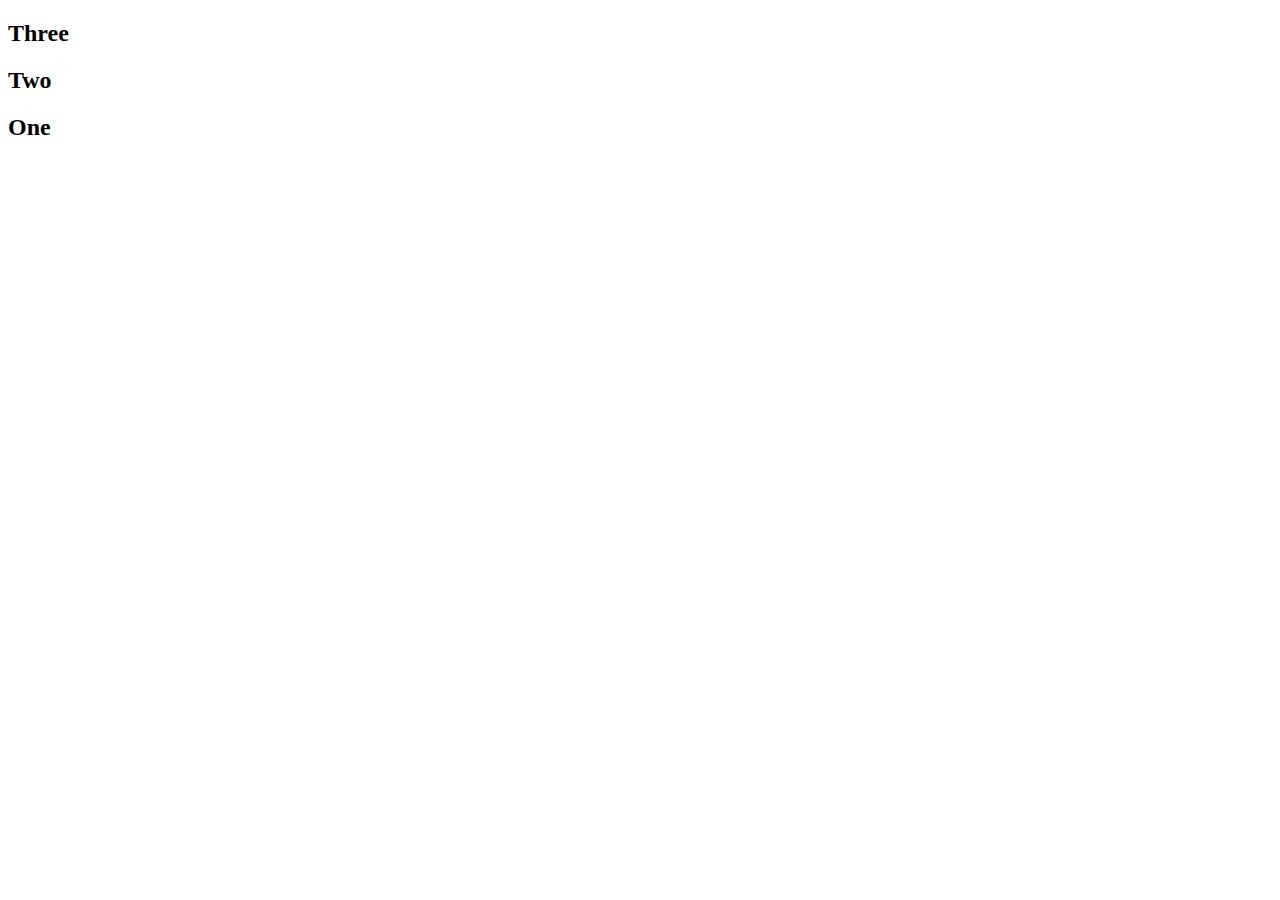
==== pp-06/index.html @ e0c6c404 "added new folders and files" ====
<!DOCTYPE html>
<html lang="en">
  <head>
    <title>Setting Type in CSS</title>
    <meta charset="utf-8" />
    <link rel="stylesheet" media="screen" href="screen.css" />
  </head>
  <body>
    <main id="content">
      <section id="three">
        <h2>Three</h2>
      </section>
      <section id="two">
        <h2>Two</h2>
      </section>
      <section id="one">
        <h2>One</h2>
      </section>
    </main>
  </body>
</html>
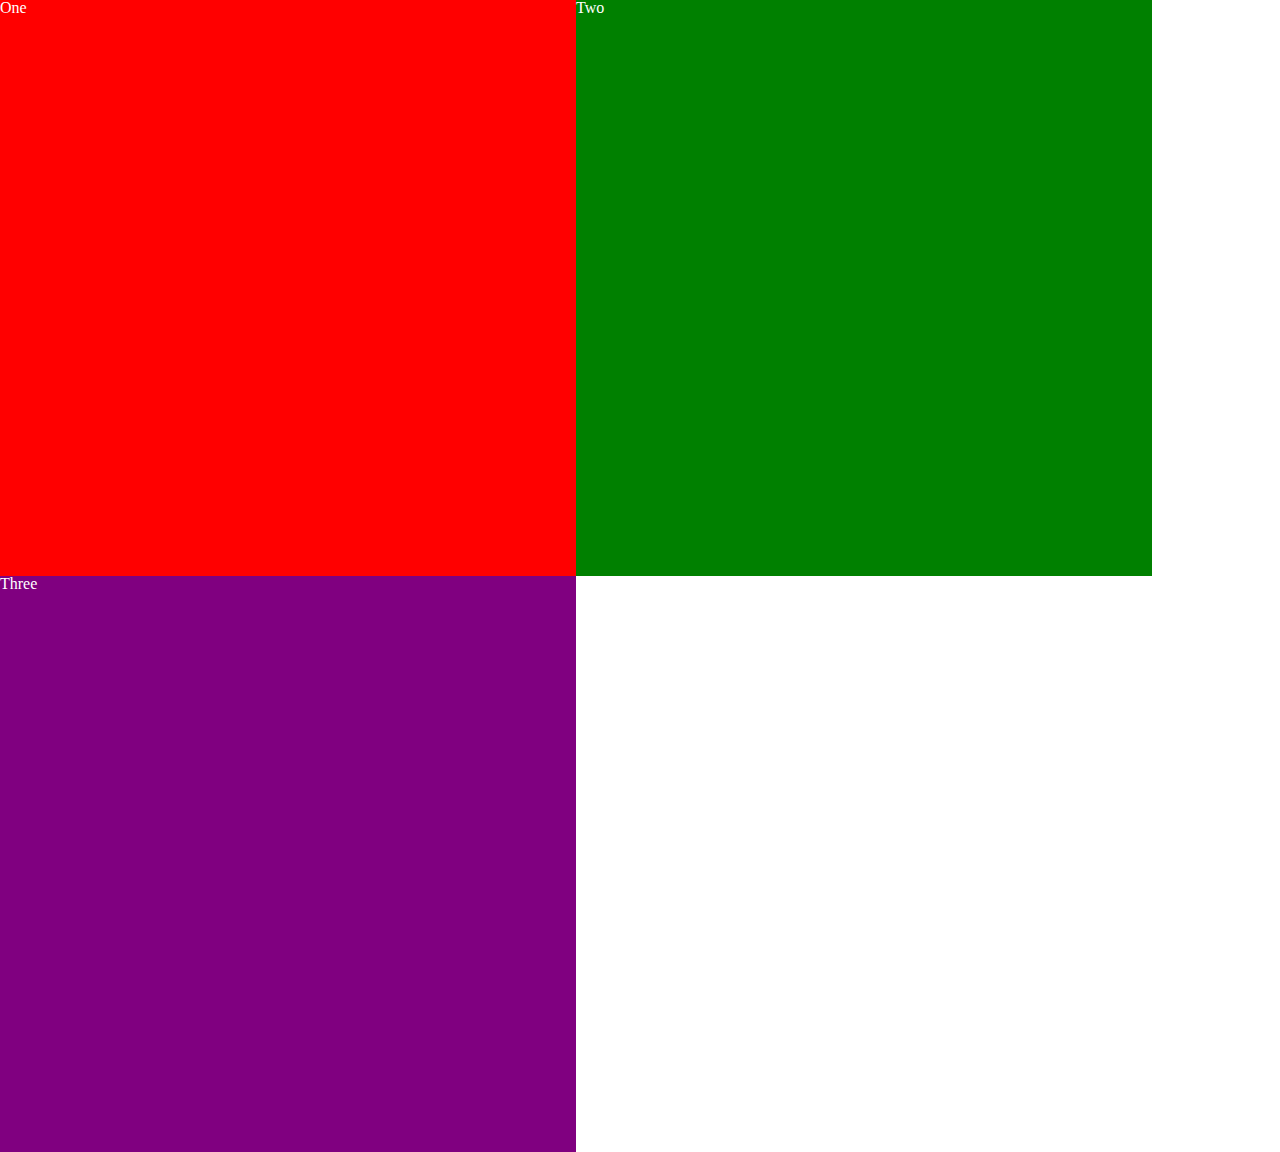
==== commit 7d61ab91: "added a third colom that flows at the bottom of the screen beyond 600 pixels" ====
--- a/pp-06/index.html
+++ b/pp-06/index.html
@@ -3,7 +3,7 @@
   <head>
     <title>Setting Type in CSS</title>
     <meta charset="utf-8" />
-    <link rel="stylesheet" media="screen" href="screen.css" />
+    <link rel="stylesheet" media="screen" href="style.css" />
   </head>
   <body>
     <main id="content">
--- a/pp-06/style.css
+++ b/pp-06/style.css
@@ -0,0 +1,67 @@
+/* http://meyerweb.com/eric/tools/css/reset/
+   v2.0 | 20110126
+   License: none (public domain)
+*/
+/* stylelint-disable */
+/* Keep reset CSS to one minified line */
+a,abbr,acronym,address,applet,article,aside,audio,b,big,blockquote,body,canvas,caption,center,cite,code,dd,del,details,dfn,div,dl,dt,em,embed,fieldset,figcaption,figure,footer,form,h1,h2,h3,h4,h5,h6,header,hgroup,html,i,iframe,img,ins,kbd,label,legend,li,mark,menu,nav,object,ol,output,p,pre,q,ruby,s,samp,section,small,span,strike,strong,sub,summary,sup,table,tbody,td,tfoot,th,thead,time,tr,tt,u,ul,var,video{margin:0;padding:0;border:0;font:inherit;vertical-align:baseline}article,aside,details,figcaption,figure,footer,header,hgroup,main,menu,nav,section{display:block}body{line-height:1}ol,ul{list-style:none}blockquote,q{quotes:none}blockquote:after,blockquote:before,q:after,q:before{content:'';content:none}table{border-collapse:collapse;border-spacing:0}
+/* stylelint-enable */
+
+/* ===== BASE STYLES ===== */
+
+/* ==== MODULAR STYLES === */
+#three,
+#two,
+#one {
+  color: white;
+}
+#three {
+  background-color: purple;
+}
+#two {
+  background-color: green;
+}
+#one {
+  background-color: red;
+}
+
+
+/* ==== LAYOUT STYLES ==== */
+#content {
+display: flex;
+}
+
+#three,
+#two,
+#one {
+	height: 45vw;
+  width:  45vw;
+}
+
+#three {
+	order: 3;
+}
+
+#two {
+	order: 2;
+}
+
+#one {
+	order: 1;
+}
+
+@media screen and (min-width: 600px) {
+	
+#three {
+	order:4; flex: 0 1 min-width;
+}
+#content {
+	flex-flow: row wrap;
+	display: flex;
+	 flex-wrap: nowrap | wrap | wrap-reverse;
+	/*flex-direction: column-reverse;*/
+}
+
+@media screen and (min-width: 800px) {
+
+}
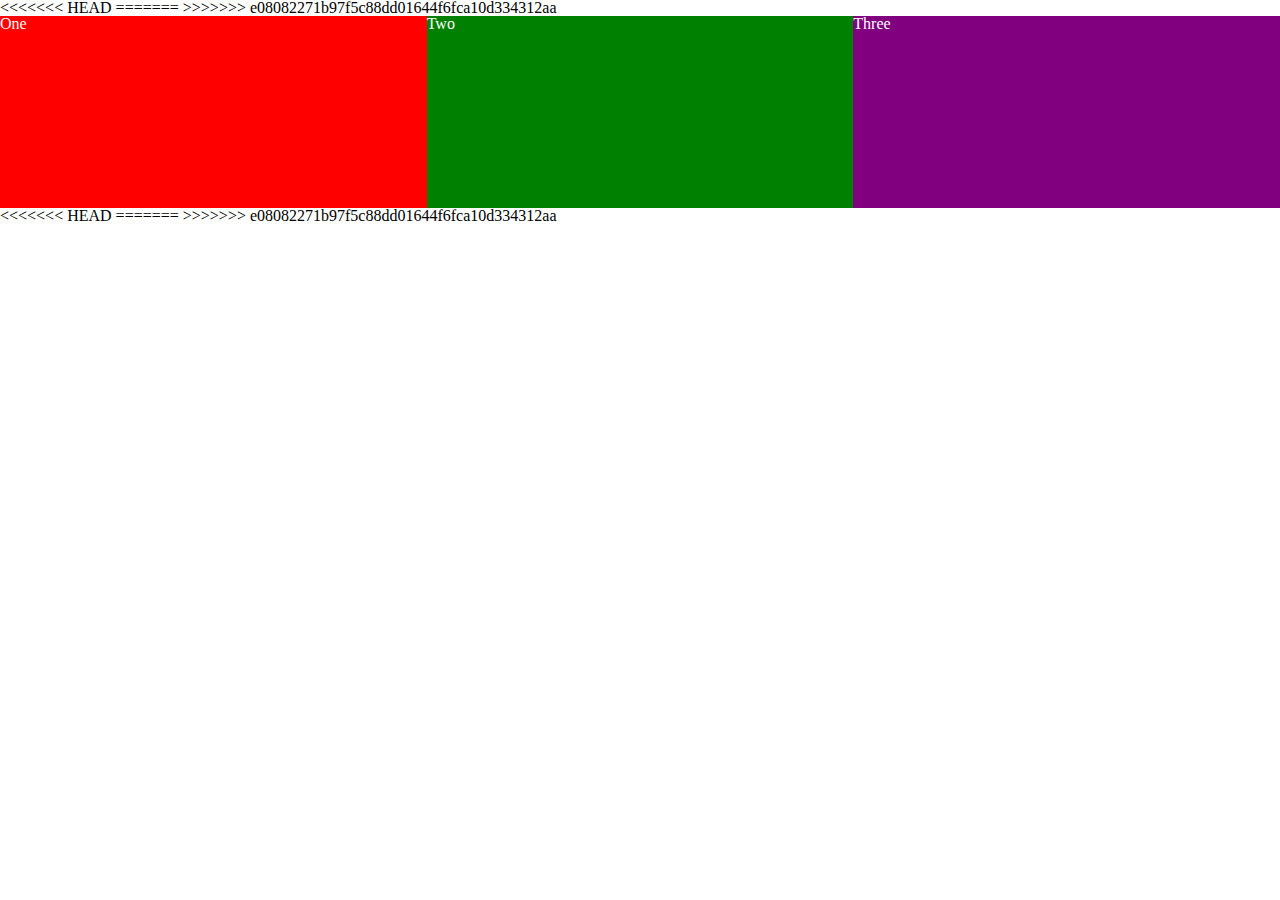
==== commit 8265d16d: "erge branch 'master' of https://github.com/profstolley/itmd-361-pp" ====
--- a/pp-06/index.html
+++ b/pp-06/index.html
@@ -3,7 +3,11 @@
   <head>
     <title>Setting Type in CSS</title>
     <meta charset="utf-8" />
+<<<<<<< HEAD
     <link rel="stylesheet" media="screen" href="style.css" />
+=======
+    <link rel="stylesheet" media="screen" href="screen.css" />
+>>>>>>> e08082271b97f5c88dd01644f6fca10d334312aa
   </head>
   <body>
     <main id="content">
@@ -18,4 +22,8 @@
       </section>
     </main>
   </body>
-</html>+<<<<<<< HEAD
+</html>
+=======
+</html>
+>>>>>>> e08082271b97f5c88dd01644f6fca10d334312aa
--- a/pp-06/style.css
+++ b/pp-06/style.css
@@ -53,7 +53,19 @@
 @media screen and (min-width: 600px) {
 	
 #three {
-	order:4; flex: 0 1 min-width;
+	order:3; flex: 0 1 min-width;
+	width: 100vw;
+	height: 100vw;
+}
+#one {	
+	order:1;
+	width: 50vw;
+	height: 50vw;
+}
+#two {
+	order:2;
+	width: 50vw;
+	height: 50vw;
 }
 #content {
 	flex-flow: row wrap;
@@ -63,5 +75,11 @@
 }
 
 @media screen and (min-width: 800px) {
-
+	#one,
+	#two,
+	#three {
+		flex-grow: 1;
+		width: 15vw;
+		height: 15vw;
+	}
 }
--- a/pp-06/screen.css
+++ b/pp-06/screen.css
@@ -0,0 +1,58 @@
+/* http://meyerweb.com/eric/tools/css/reset/
+   v2.0 | 20110126
+   License: none (public domain)
+*/
+/* stylelint-disable */
+/* Keep reset CSS to one minified line */
+a,abbr,acronym,address,applet,article,aside,audio,b,big,blockquote,body,canvas,caption,center,cite,code,dd,del,details,dfn,div,dl,dt,em,embed,fieldset,figcaption,figure,footer,form,h1,h2,h3,h4,h5,h6,header,hgroup,html,i,iframe,img,ins,kbd,label,legend,li,mark,menu,nav,object,ol,output,p,pre,q,ruby,s,samp,section,small,span,strike,strong,sub,summary,sup,table,tbody,td,tfoot,th,thead,time,tr,tt,u,ul,var,video{margin:0;padding:0;border:0;font:inherit;vertical-align:baseline}article,aside,details,figcaption,figure,footer,header,hgroup,main,menu,nav,section{display:block}body{line-height:1}ol,ul{list-style:none}blockquote,q{quotes:none}blockquote:after,blockquote:before,q:after,q:before{content:'';content:none}table{border-collapse:collapse;border-spacing:0}
+/* stylelint-enable */
+
+/* ===== BASE STYLES ===== */
+
+/* ==== MODULAR STYLES === */
+#three,
+#two,
+#one {
+  color: white;
+}
+#three {
+  background-color: purple;
+}
+#two {
+  background-color: green;
+}
+#one {
+  background-color: red;
+}
+
+
+/* ==== LAYOUT STYLES ==== */
+#content {
+
+}
+
+#three,
+#two,
+#one {
+
+}
+
+#three {
+
+}
+
+#two {
+
+}
+
+#one {
+
+}
+
+@media screen and (min-width: 600px) {
+
+}
+
+@media screen and (min-width: 800px) {
+
+}
